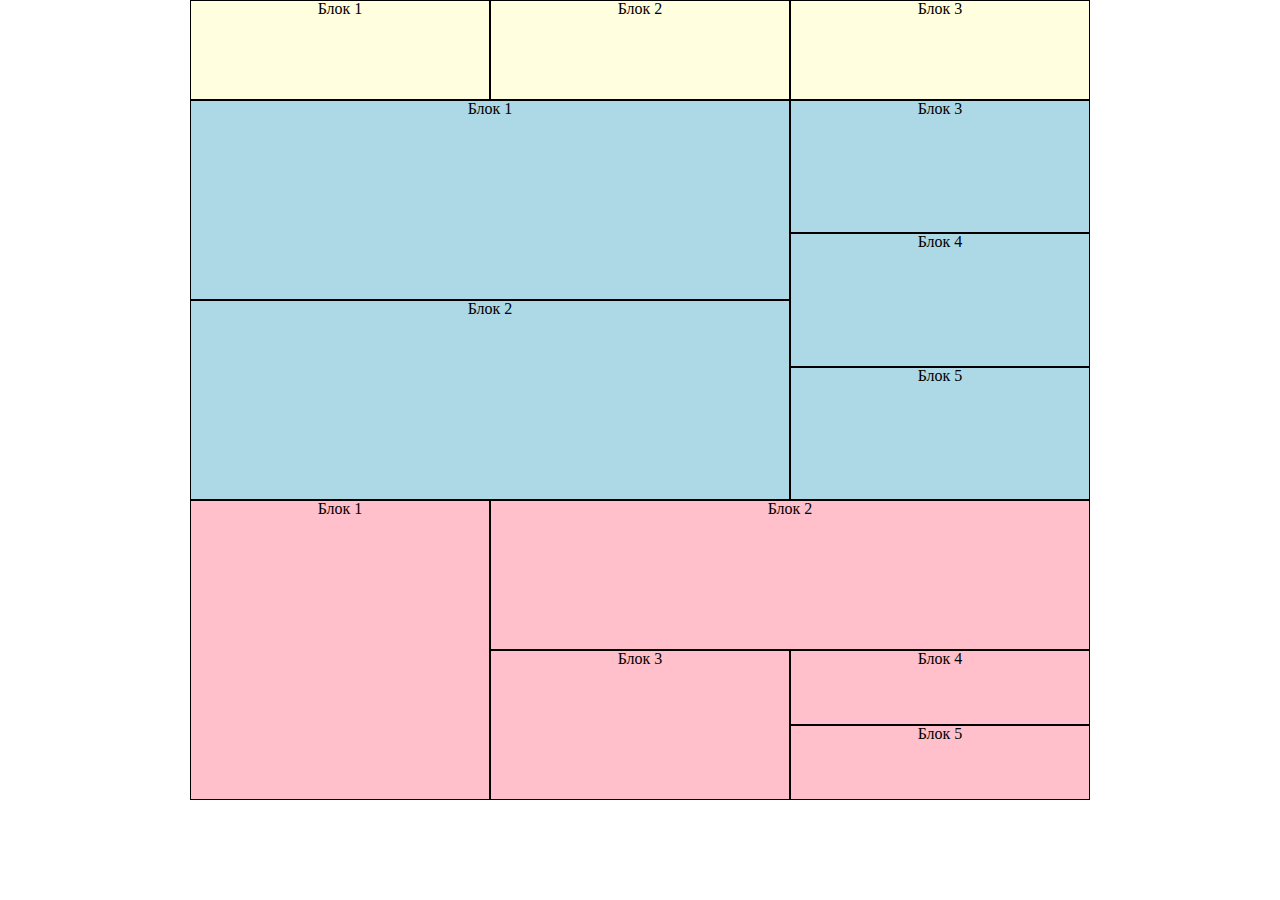
==== index.html @ c0aceae2 "nothing" ====
<!DOCTYPE html>
<html lang="en">
<head>
    <meta charset="UTF-8">
    <meta name="viewport" content="width=device-width, initial-scale=1.0">
    <link rel="stylesheet" href="css/inline.css">
    <title>Inline</title>
</head>
<body>

<div class="container">
    <div class="box">Блок 1</div>
    <div class="box">Блок 2</div>
    <div class="box">Блок 3</div>
</div>

<div class="container">
    <div class="left-column">
        <div class="box-large">Блок 1</div>
        <div class="box-large">Блок 2</div>
    </div>
    <div class="right-column">
        <div class="box-small">Блок 3</div>
        <div class="box-small">Блок 4</div>
        <div class="box-small">Блок 5</div>
    </div>
</div>

<div class="container">
    <div class="left-side">
        <div class="left-box">Блок 1</div>
    </div>
    <div class="right-side">
        <div class="top-right">Блок 2</div>
        <div class="bottom-container">
            <div class="bottom-left">Блок 3</div>
            <div class="bottom-right">
                <div class="bottom-right-1">Блок 4</div>
                <div class="bottom-right-2">Блок 5</div>
            </div>
        </div>
    </div>
</div>

</body>
</html>
---- css/inline.css ----
@import url(reset.css);

.container {
    text-align: center; 
    font-size: 0;
}

.box {
    display: inline-block;
    width: 300px;
    height: 100px;
    background-color: lightyellow;
    border: 1px solid #000;
    font-size: 16px;
}

.left-column, .right-column {
    display: inline-block;
    vertical-align: top;
    font-size: 16px;
}

.box-large {
    width: 600px;
    height: 200px;
    background-color: lightblue;
    border: 1px solid #000;
}

.box-small {
    width: 300px;
    height: 133.33px;
    background-color: lightblue;
    border: 1px solid #000;
}

.left-side, .right-side {
    display: inline-block;
    vertical-align: top;
    font-size: 16px;
}

.left-box {
    width: 300px;
    height: 300px;
    background-color: pink;
    border: 1px solid #000;
}

.top-right {
    width: 600px;
    height: 150px;
    background-color: pink;
    border: 1px solid #000;
}

.bottom-container {
    display: inline-block; 
    vertical-align: top;
    font-size: 0;
}

.bottom-left {
    width: 300px;
    height: 150px;
    background-color: pink;
    border: 1px solid #000;
    display: inline-block; 
    vertical-align: top;
    font-size: 16px;
}

.bottom-right {
    display: inline-block; 
    vertical-align: top;
    font-size: 16px;
}

.bottom-right-1, .bottom-right-2 {
    width: 300px;
    height: 75px;
    background-color: pink;
    border: 1px solid #000;
    display: block; 
}
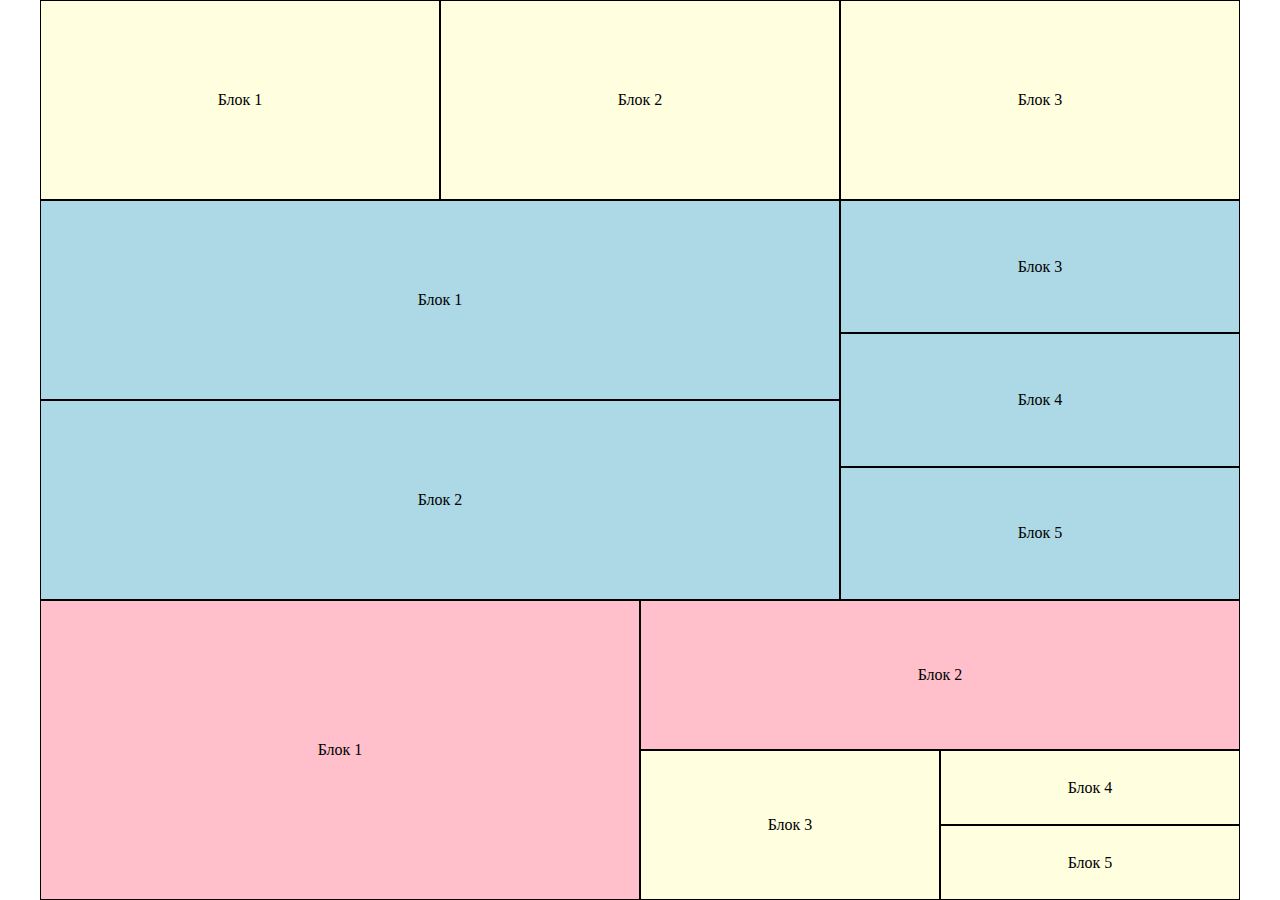
==== commit cc70a957: "changed to flex" ====
--- a/index.html
+++ b/index.html
@@ -3,8 +3,8 @@
 <head>
     <meta charset="UTF-8">
     <meta name="viewport" content="width=device-width, initial-scale=1.0">
-    <link rel="stylesheet" href="css/inline.css">
-    <title>Inline</title>
+    <link rel="stylesheet" href="css/style.css">
+    <title>Flexbox Layout</title>
 </head>
 <body>
 
@@ -14,29 +14,29 @@
     <div class="box">Блок 3</div>
 </div>
 
-<div class="container">
+<div class="container flex">
     <div class="left-column">
-        <div class="box-large">Блок 1</div>
-        <div class="box-large">Блок 2</div>
+        <div class="box box-large">Блок 1</div>
+        <div class="box box-large">Блок 2</div>
     </div>
     <div class="right-column">
-        <div class="box-small">Блок 3</div>
-        <div class="box-small">Блок 4</div>
-        <div class="box-small">Блок 5</div>
+        <div class="box box-small">Блок 3</div>
+        <div class="box box-small">Блок 4</div>
+        <div class="box box-small">Блок 5</div>
     </div>
 </div>
 
-<div class="container">
+<div class="container flex">
     <div class="left-side">
-        <div class="left-box">Блок 1</div>
+        <div class="box left-box">Блок 1</div>
     </div>
     <div class="right-side">
-        <div class="top-right">Блок 2</div>
+        <div class="box top-right">Блок 2</div>
         <div class="bottom-container">
-            <div class="bottom-left">Блок 3</div>
+            <div class="box bottom-left">Блок 3</div>
             <div class="bottom-right">
-                <div class="bottom-right-1">Блок 4</div>
-                <div class="bottom-right-2">Блок 5</div>
+                <div class="box bottom-right-1">Блок 4</div>
+                <div class="box bottom-right-2">Блок 5</div>
             </div>
         </div>
     </div>
--- a/css/style.css
+++ b/css/style.css
@@ -0,0 +1,73 @@
+@import url('reset.css');
+
+.container {
+    display: flex;
+    justify-content: center;
+    align-items: center;
+    font-size: 0;
+    text-align: center;
+}
+
+.flex {
+    display: flex;
+}
+
+.left-column, .right-column, .left-side, .right-side, .bottom-right {
+    display: flex;
+    flex-direction: column;
+}
+
+.box {
+    display: flex;
+    justify-content: center;
+    align-items: center;
+    border: 1px solid #000;
+    font-size: 16px;
+}
+
+.box {
+    width: 400px;
+    height: 200px;
+    background-color: lightyellow;
+}
+
+.box-large {
+    width: 800px;
+    height: 200px;
+    background-color: lightblue;
+}
+
+.box-small {
+    height: 133.33px;
+    background-color: lightblue;
+}
+
+.left-box, .top-right {
+    width: 600px;
+    height: 300px;
+    background-color: pink;
+}
+
+.top-right {
+    width: 600px;
+    height: 150px;
+}
+
+.bottom-container, .bottom-right {
+    display: flex;
+}
+
+.bottom-left {
+    width: 300px;
+    height: 150px;
+}
+
+.bottom-right-1, .bottom-right-2 {
+    width: 300px;
+    height: 75px;
+    background-color: lightyellow;
+}
+
+.bottom-right-1 {
+    border-bottom: 1px solid #000;
+}
